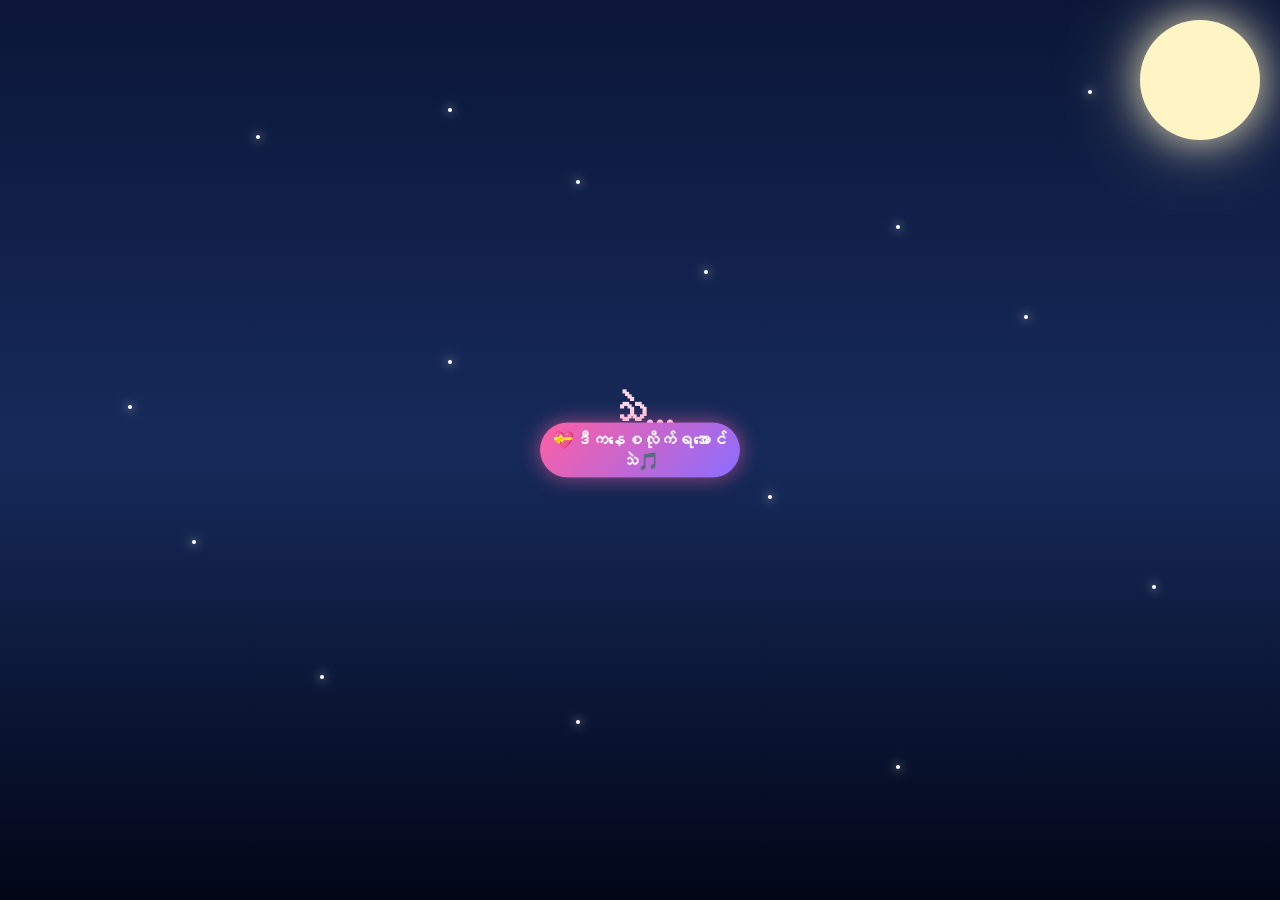
==== final.html @ 88a00870 "Add files via upload" ====
<!DOCTYPE html>
<html lang="my">
<head>

<meta charset="UTF-8">
<meta name="viewport" content="width=device-width, initial-scale=1.0">

<title>Final Surprise</title>

<style>

*{
    margin:0;
    padding:0;
    box-sizing:border-box;
}


body{

    min-height:100vh;
    overflow:hidden;

    display:flex;
    justify-content:center;
    align-items:center;

    background:
    linear-gradient(
        to bottom,
        #0b1638,
        #162a5a,
        #020617
    );

    font-family:"Noto Serif Myanmar",serif;

}


/* moon */

.moon{

    position:absolute;

    top:20px;
    right:20px;

    width:120px;
    height:120px;

    background:#fff5c4;

    border-radius:50%;

    z-index:0;

    box-shadow:
    0 0 40px rgba(255,245,196,0.8),
    0 0 90px rgba(255,245,196,0.4);
        animation:moonGlow 4s ease-in-out infinite;

}


/* stars */

.star{

    position:absolute;

    width:4px;
    height:4px;

    background:white;

    border-radius:50%;

    box-shadow:
    0 0 10px white,
    0 0 20px white;

    animation:twinkle 3s infinite alternate;

}


@keyframes twinkle{

    from{
        opacity:0.3;
    }

    to{
        opacity:1;
    }

}


/* main */

.final-box{

    width:90%;

    text-align:center;

    color:white;

    z-index:2;

}


.final-box h1{

    font-size:40px;

    color:#ffd6e7;

    margin-bottom:35px;

    transform:translateY(25px);

    animation:titleFade 3s ease-in-out infinite;

}


@keyframes titleFade{

    0%{

        opacity:1;

        transform:translateY(25px) scale(1);

    }


    50%{

        opacity:0.3;

        transform:translateY(25px) scale(0.92);

    }


    100%{

        opacity:1;

        transform:translateY(25px) scale(1);

    }

}


@keyframes titleMove{

    0%{
        transform:translateY(25px);
    }

    50%{
        transform:translateY(15px);
    }

    100%{
        transform:translateY(25px);
    }

}


.message{

    font-size:14px;

    line-height:2;

    color:#fff;

}


/* button */

.next-btn{

    display:inline-block;

    margin-top:40px;

    padding:15px 45px;

    background:#ff5f9e;

    color:white;

    text-decoration:none;

    border-radius:30px;

    font-size:18px;

    box-shadow:
    0 5px 20px rgba(255,95,158,0.5);
        opacity:0;
        pointer-events:none;

    transition:2s;

}

@keyframes moonGlow{

    0%{

        box-shadow:
        0 0 40px rgba(255,245,196,0.8),
        0 0 90px rgba(255,245,196,0.4);

    }


    50%{

    box-shadow:
    0 0 80px rgba(255,245,196,1),
    0 0 160px rgba(255,220,150,0.8);

}


    100%{

        box-shadow:
        0 0 40px rgba(255,245,196,0.8),
        0 0 90px rgba(255,245,196,0.4);

    }

}
.bird{

    position:absolute;

    color:white;

    font-size:22px;

    z-index:1;

    animation:birdFly 10s ease-in-out infinite;

}


.bird1{
    top:20%;
    left:15%;
}

.bird2{
    top:35%;
    left:75%;
    animation-delay:2s;
}

.bird3{
    top:55%;
    left:25%;
    animation-delay:4s;
}

.bird4{
    top:45%;
    left:60%;
    animation-delay:6s;
}

.bird5{
    top:70%;
    left:45%;
    animation-delay:8s;
}



@keyframes birdFly{

    0%{

        transform:translate(0,0) rotate(0deg);

    }


    25%{

        transform:translate(60px,-30px) rotate(8deg);

    }


    50%{

        transform:translate(0,-60px) rotate(-8deg);

    }


    75%{

        transform:translate(-60px,-30px) rotate(8deg);

    }


    100%{

        transform:translate(0,0) rotate(0deg);

    }

}
.ribbon{
    position:absolute;
    bottom:75px;
    left:85px;
    width:50px;
    height:35px;
    z-index:5;
}

.knot{
    position:absolute;
    width:32px;
    height:22px;
    background:#ff5fa2;
    border-radius:6px;
    left:9px;
    top:5px;
}

.tail{
    position:absolute;
    width:55px;
    height:18px;
    background:#ff5fa2;
    top:8px;
}

.tail.left{
    left:-35px;
    transform:rotate(25deg);
    clip-path:polygon(0 20%,100% 0,85% 100%,20% 80%);
}

.tail.right{
    right:-35px;
    transform:rotate(-25deg);
    clip-path:polygon(0 0,100% 20%,80% 80%,15% 100%);
}

/* floating hearts */

.heart{

    position:absolute;

    bottom:-20px;

    color:#ff8fb8;

    animation:float 6s linear infinite;

}


@keyframes float{

    from{

        transform:translateY(0);

        opacity:1;

    }

    to{

        transform:translateY(-110vh);

        opacity:0;

    }

}
#musicBtn{

    position:fixed;
    top:50%;
left:50%;

transform:translate(-50%,-50%);

    width:200px;
height:55px;

    border:none;
    border-radius:35px;

    background:linear-gradient(135deg,#ff5fa2,#8b6dff);

    color:white;

    font-size:17px;
    font-weight:bold;

    cursor:pointer;
    box-shadow:
0 0 20px rgba(255,95,162,.6);

transition:.3s ease;

    z-index:9999;

}
#musicBtn:hover{

    transform:scale(1.06);

    box-shadow:
    0 0 25px #ff7ac8,
    0 0 45px #8b6dff;

}
</style>

</head>


<body>
    <audio id="bgMusic" src="music.mp3" loop></audio>
    <button id="musicBtn">
    💝ဒီကနေစလိုက်ရအောင်သဲ🎵
</button>


<div class="moon"></div>


<div class="star" style="top:15%;left:20%;"></div>
<div class="star" style="top:25%;left:70%;"></div>
<div class="star" style="top:40%;left:35%;"></div>
<div class="star" style="top:10%;left:85%;"></div>
<div class="star" style="top:60%;left:15%;"></div>
<div class="star" style="top:20%;left:45%;"></div>
<div class="star" style="top:35%;left:80%;"></div>
<div class="star" style="top:55%;left:60%;"></div>
<div class="star" style="top:75%;left:25%;"></div>
<div class="star" style="top:85%;left:70%;"></div>
<div class="star" style="top:65%;left:90%;"></div>
<div class="star" style="top:45%;left:10%;"></div>
<div class="star" style="top:30%;left:55%;"></div>
<div class="star" style="top:80%;left:45%;"></div>
<div class="star" style="top:12%;left:35%;"></div>


<div class="final-box">


<h1>
သဲ... 
</h1>


<div class="message" id="typingText">

</div>


<a href="letter.html" class="next-btn" id="nextButton">

 နောက်ဆုံးစာကို ဖတ်မယ်

</a>


</div>


<div class="heart" style="left:20%;animation-delay:1s;"></div>

<div class="heart" style="left:50%;animation-delay:3s;"></div>

<div class="heart" style="left:80%;animation-delay:2s;"></div>


<script>

const text = `
သဲရေဒီ Surprise Box က
အမြင်မှာရိုးရှင်းနေတယ်ဆိုပေမယ့်
ဒီလိုဖြစ်လာဖို့ ကို အချိန်တွေ
ရက်တွေအများကြီးပေးပြီး လုပ်ခဲ့ရတာပါ
သဲအတွက်အမှတ်တရဖြစ်စေချင်လို့ပါ
ဒီခရီးလေးကို
အဆုံးထိ လိုက်လာပေးလို့
ကျေးဇူးတင်ပါတယ် 
ဒါပေမယ့်...
ကိုသဲကို နောက်တစ်ဆင့်
ကြည့်စေချင်တာလေး
ရှိသေးတယ်...

ကိုပြောချင်တဲ့
စကားလေးတချို့
ကျန်သေးတယ် 
`;

let index = 0;

function typing(){

    if(index < text.length){

        document.getElementById("typingText").innerHTML += 
        text.charAt(index) === "\n" ? "<br>" : text.charAt(index);

        index++;

        setTimeout(typing,200);

    }
    else{

    document.getElementById("nextButton").style.opacity="1";
    document.getElementById("nextButton").style.pointerEvents = "auto";

}

}


const musicBtn = document.getElementById("musicBtn");
const bgMusic = document.getElementById("bgMusic");

musicBtn.addEventListener("click", () => {

    bgMusic.play().catch(() => {});

    musicBtn.style.display = "none";

    typing();

});
</script>
</body>

</html>
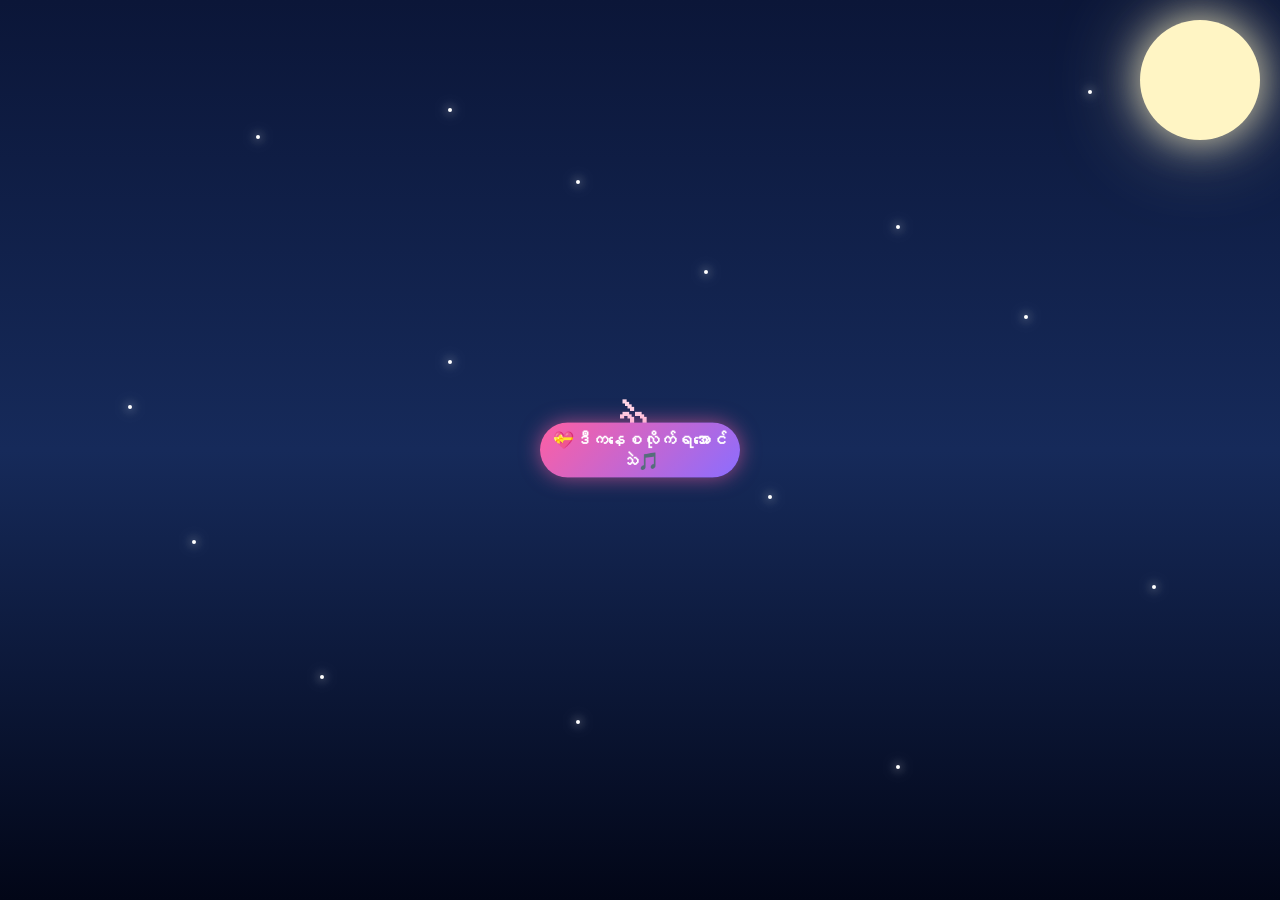
==== commit ca4627d7: "Update final.html" ====
--- a/final.html
+++ b/final.html
@@ -194,7 +194,7 @@
 
     display:inline-block;
 
-    margin-top:40px;
+    margin-top:20px;
 
     padding:15px 45px;
 
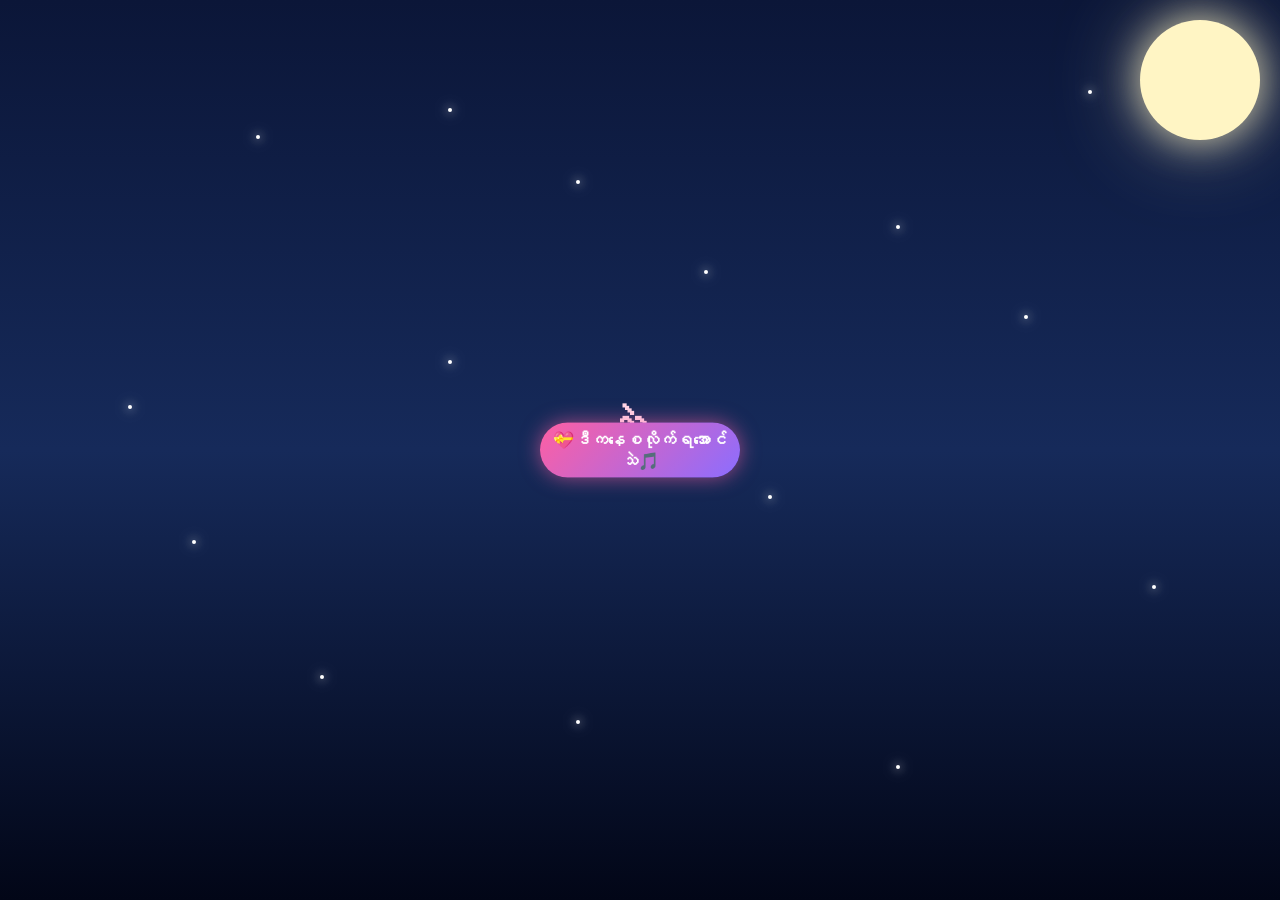
==== commit 5d68b8af: "Update final.html" ====
--- a/final.html
+++ b/final.html
@@ -181,7 +181,7 @@
 
     font-size:14px;
 
-    line-height:2;
+    line-height:1.7;
 
     color:#fff;
 
@@ -196,7 +196,7 @@
 
     margin-top:20px;
 
-    padding:15px 45px;
+    padding:12px 35px;
 
     background:#ff5f9e;
 
@@ -206,7 +206,7 @@
 
     border-radius:30px;
 
-    font-size:18px;
+    font-size:16px;
 
     box-shadow:
     0 5px 20px rgba(255,95,158,0.5);
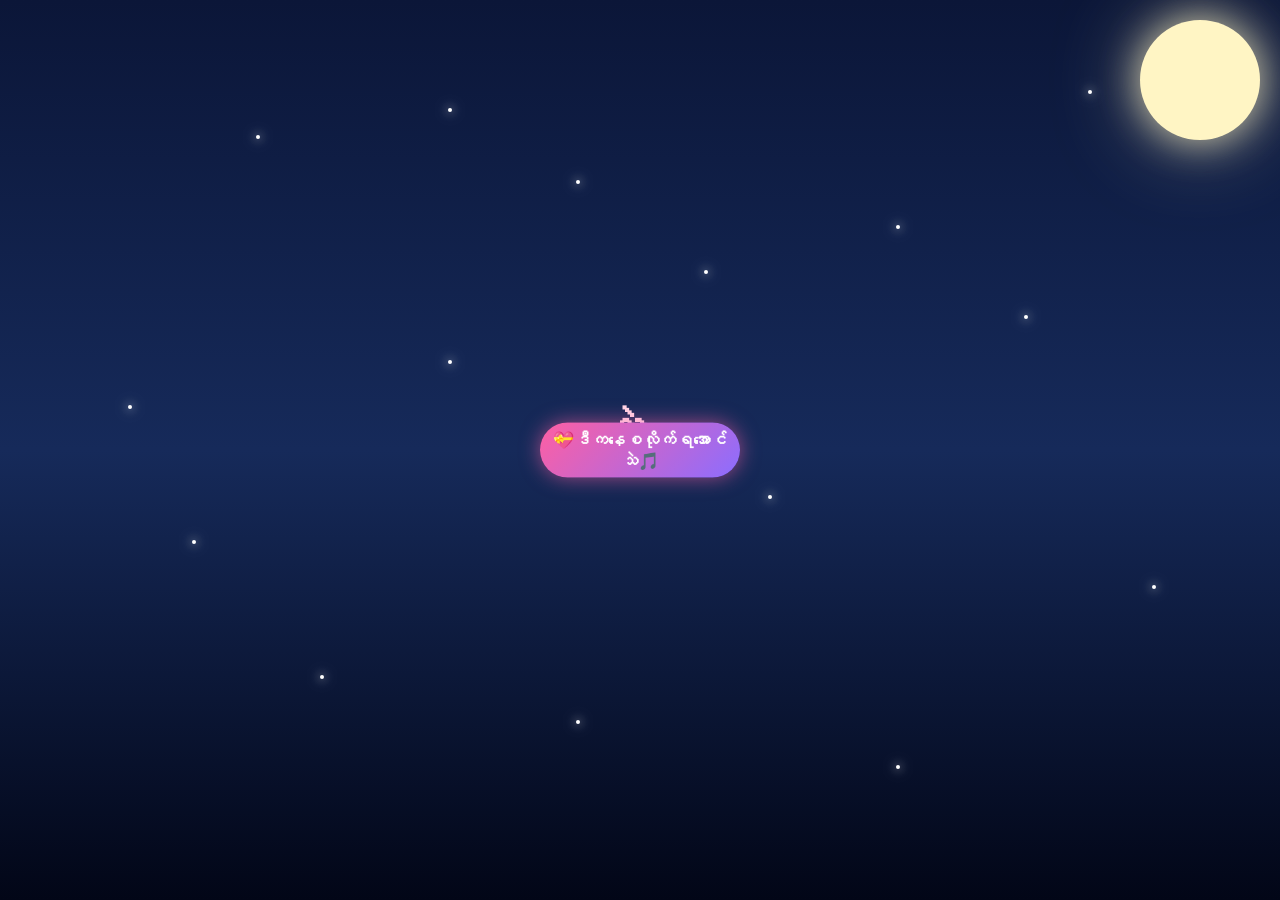
==== commit 53faa034: "Update final.html" ====
--- a/final.html
+++ b/final.html
@@ -179,7 +179,7 @@
 
 .message{
 
-    font-size:14px;
+    font-size:12px;
 
     line-height:1.7;
 
@@ -196,7 +196,7 @@
 
     margin-top:20px;
 
-    padding:12px 35px;
+    padding:10px 30px;
 
     background:#ff5f9e;
 
